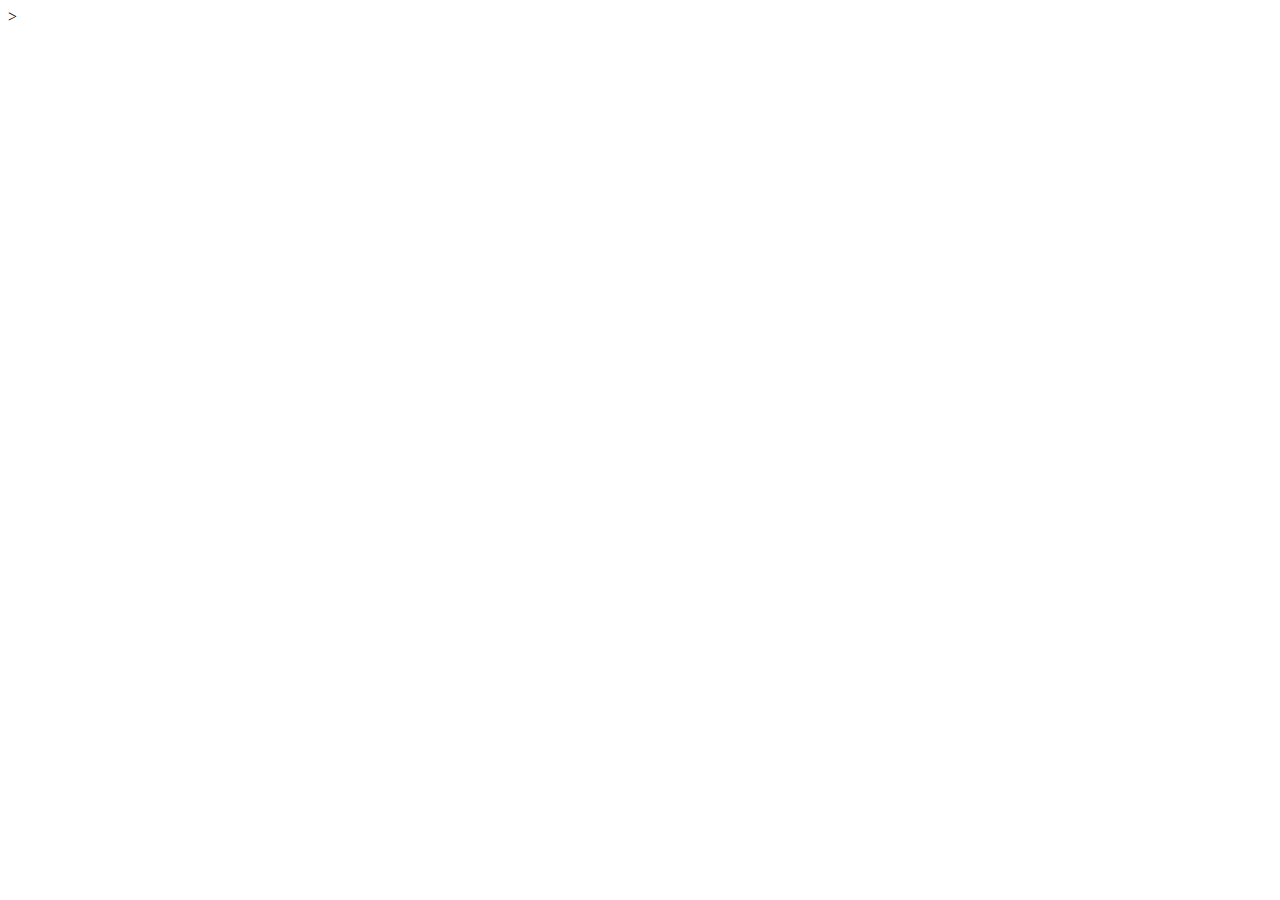
==== index.html @ 2894f13f "Add files via upload" ====
<!DOCTYPE html>
<html>
<head>
    <meta charset='utf-8'>
    <meta http-equiv='X-UA-Compatible' content='IE=edge'>
    <title>Page Title</title>
    <meta name='viewport' content='width=device-width, initial-scale=1'>
    <link rel='stylesheet' type='text/css' media='screen' href='main.css'>
    <script src='main.js'></script>
</head>
<body>
    
</body>
</html>>
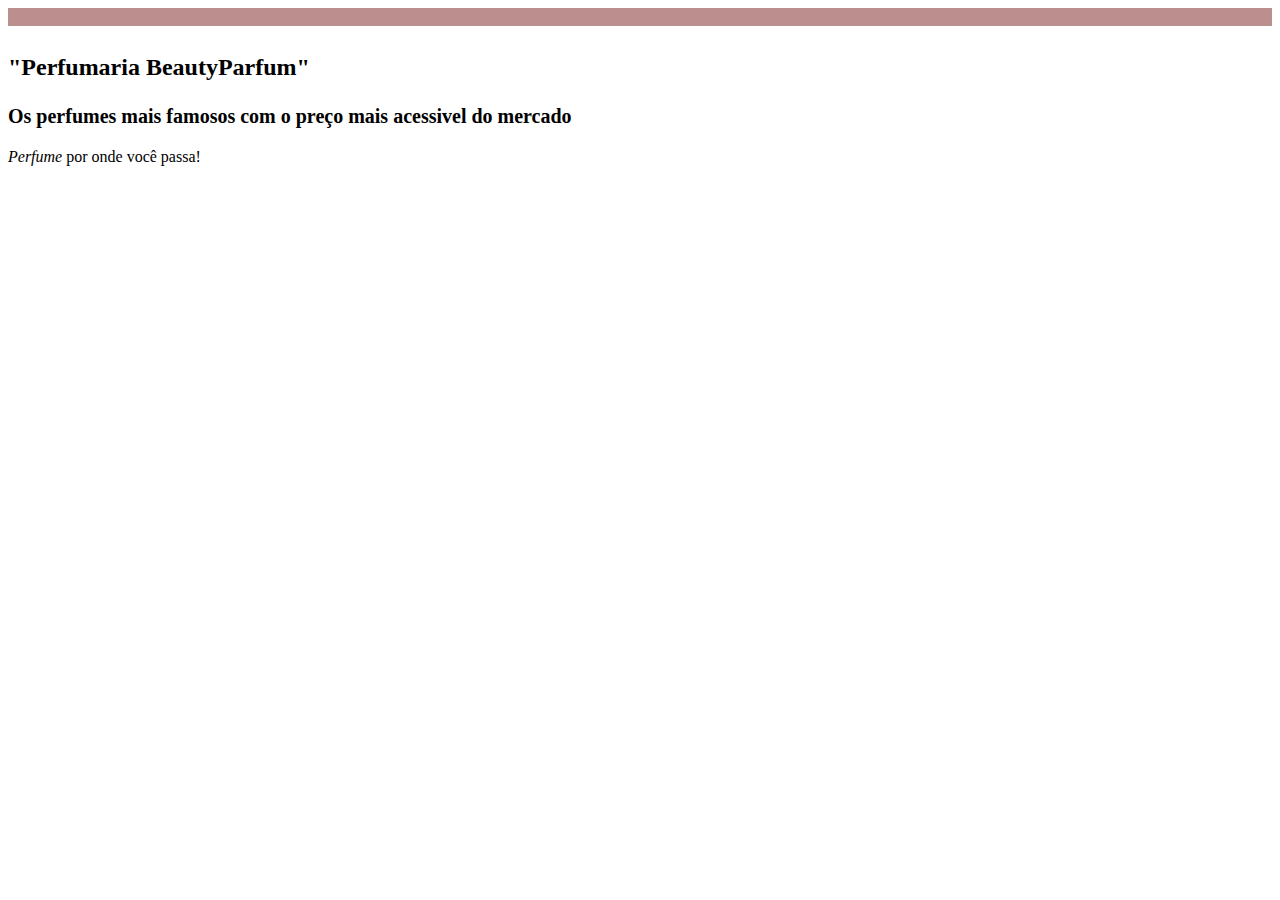
==== commit 8b7c27f2: "Add files via upload" ====
--- a/index.html
+++ b/index.html
@@ -9,6 +9,13 @@
     <script src='main.js'></script>
 </head>
 <body>
-    
+   <marquee bgcolor="rosybrown" behavior="alternate"><img scr="perfume01.jpg">
+        <img scr="perfume02.webp"><img scr="perfume03.jpeg"></marquee>
+   <h2><p>"Perfumaria BeautyParfum"</p></h2>
+
+   <h3><p style="font-size: 20px">Os perfumes mais famosos 
+   com o preço mais acessivel do mercado</p></h3>
+
+   <p ><em>Perfume</em> por onde você passa! </text></p>
 </body>
-</html>>+</html>